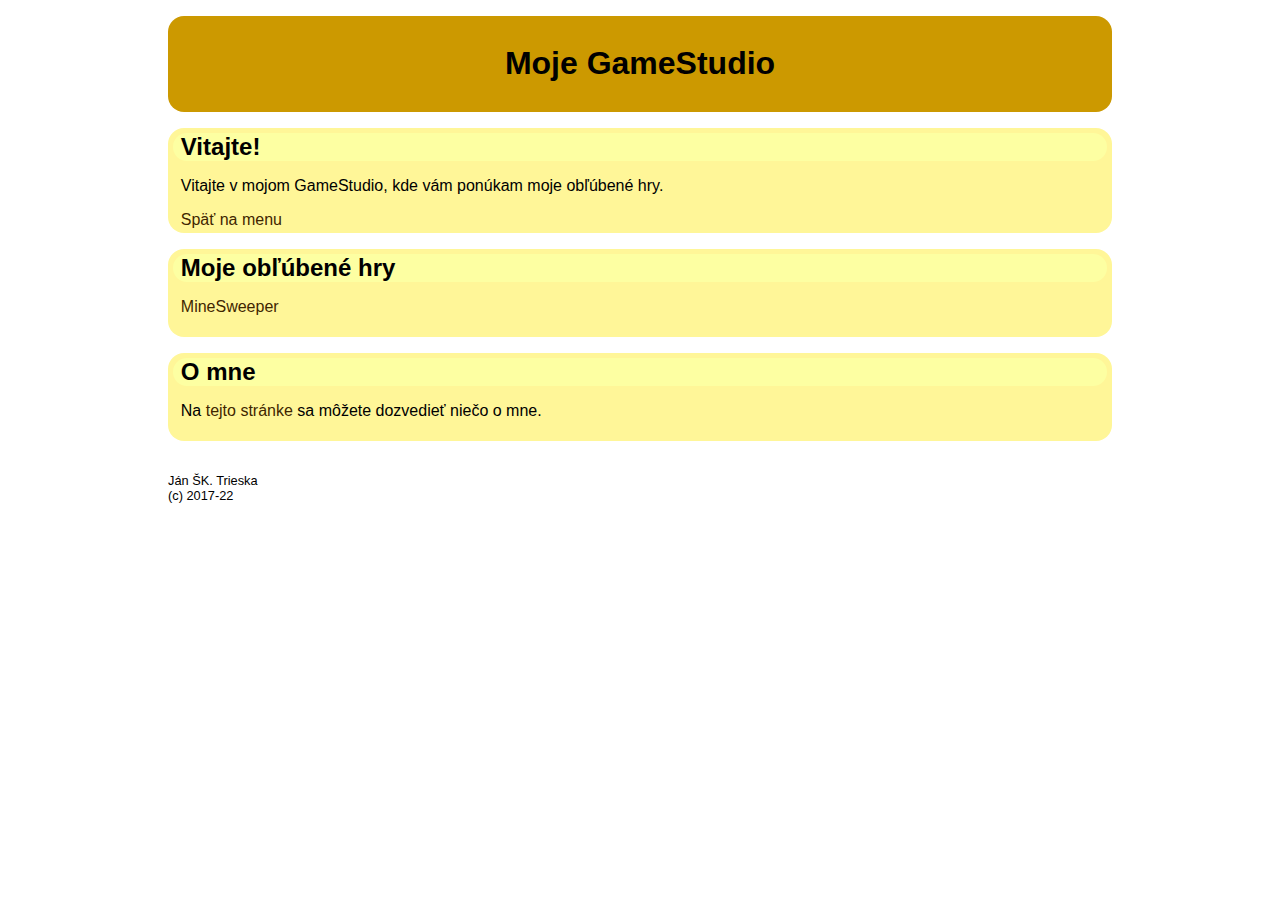
==== target/classes/static/index.html @ 10c98b7c "19082022 hodina - implementacia minesweeper pre do weboveho rozhrania" ====
<!DOCTYPE HTML>
<html lang="sk">
<head>
    <meta charset="UTF-8" />
    <meta name="viewport" content="width=device-width, initial-scale=1">
    <meta name="author" content="Stefan Korecko" />
    <link rel="stylesheet"
          href="css/introPages.css"
          media="screen" />


    <title>Moje GameStudio</title>
</head>

<body>
<header>
    <h1>Moje GameStudio</h1>
</header>




<main>
    <article  id="artUvod">
        <h2>Vitajte!</h2> <!--Pôvodne tu aj v ďalších articles bolo h1, to však vyvolá warning pri validácii
                              lebo "all h1 elements are treated as top-level headings by many
                              screen readers and other tools". -->
        <p>
            Vitajte v mojom GameStudio, kde vám ponúkam moje obľúbené hry.
        </p>
        <footer class="menuLink"><a href="#menuTitle">Späť na menu</a></footer>
    </article>

    <article  id="links">
        <h2>Moje obľúbené hry</h2>
        <p><a href="/minesweeper">MineSweeper</a></p>

    </article>

    <article  id="aboutMe">
        <h2>O mne</h2>
        <p>
            Na <a href="aboutMe.html">tejto stránke</a> sa môžete dozvedieť niečo o mne.
        </p>
    </article>
</main>

<footer>
    Ján ŠK. Trieska <br>
    (c) 2017-22
</footer>


</body>
</html>
---- target/classes/static/css/introPages.css ----
/*
Web Technologies course
CSS for examples of the "My Favourite Trees" blog with JavaScript

Stefan Korecko, 2022
DCI FEEI TU Kosice
*/

/*Basic formatting for the whole page*/

html {
    font-size: 100%;
    font-family: "Tw Cen MT", Arial, Helvetica, sans-serif;
    font-style: normal; /*normal, italic, oblique (obl.-similar to italic*/
    font-weight: normal; /*normal, bold*/
    text-align: justify; /*justify, left, right, center*/
    color: black;
}

a:link, a:visited{
    text-decoration: none;
    color: rgb(63, 38, 0);
}

a:hover{
    text-decoration: underline;
    color: #982d3b;
}

img {
    max-width:99%;
    width: auto;
    height: auto;
}

body > * {
    margin: 0.5rem;
}

body > header{
    border-radius: 1rem;
    padding:0.5rem;
    text-align:center;
    background-color: rgb(204,153,0);
}


body > footer{
    font-size: 0.8rem;
}

main > article{
    background-color: rgb(255, 246, 152);
    border-radius: 1rem;
    padding: 0.3rem;
    margin-bottom: 1rem;
}

main > article > *{
    padding-left: 0.5rem;
    padding-right: 0.5rem;
}

main > article > h2{
    background-color: rgb(253, 255, 162);
    border-radius: 1rem;
    margin: 0;
}


/***********************************************************************************************************/
/*FLEXBOX LAYOUT and media queries for the whole page*/
body{
    display: flex;
    flex-direction: column;
}
li{
    flex-grow: 1; /*aby zabrali celu sirku (to use the whole width)*/
}
body > footer{
    order: 1; /*aby bol posledny. Ostatne maju implicitne hodnotu 0, tzn. sa zobrazia podla poradia v html (To be the last one displayed as the others have implicitly order=0)*/
}



@media only screen and (min-width: 600px){
    body{
        min-width: 35rem;
        max-width: 60rem;
        margin-left: auto;
        margin-right: auto;
    }
}


@media only screen and (max-width: 599px){
    body{
        width: 100%;
    }
}




/***********************************************************************************************************/
/*Properties related to the dropdown menu*/

.menu {
    text-align: left;
    padding-left: 0.5em;
}

#menuIts{
    position:absolute;
    padding: 0.5em;
    max-width: 8em;
    min-width: 7em;
    border-radius: 0.5rem;
    background-color: rgb(204,153,0);
}

#menuIts > a {
    display: block;
}

#menuTitle{
    border: 0;
    background-color: rgb(204,153,0);
    outline:none;
}

#menuTitle:hover, #menuIts > a:hover{
    text-decoration: none;
    color: #982d3b;
    background-color: rgb(255,246,214);
}

.mnHide {display:none;}

.mnShow {display:block;}



/***********************************************************************************************************/
/*Properties related to the form and rendered opinions*/

label{
    vertical-align: top;
    display: inline-block; /*instead of inline (default) to make the width applicable*/
    min-width: 5.5em;
}

form{
    padding-bottom: 1em;
}

h3 > i {
    font-size: 0.8em;
}
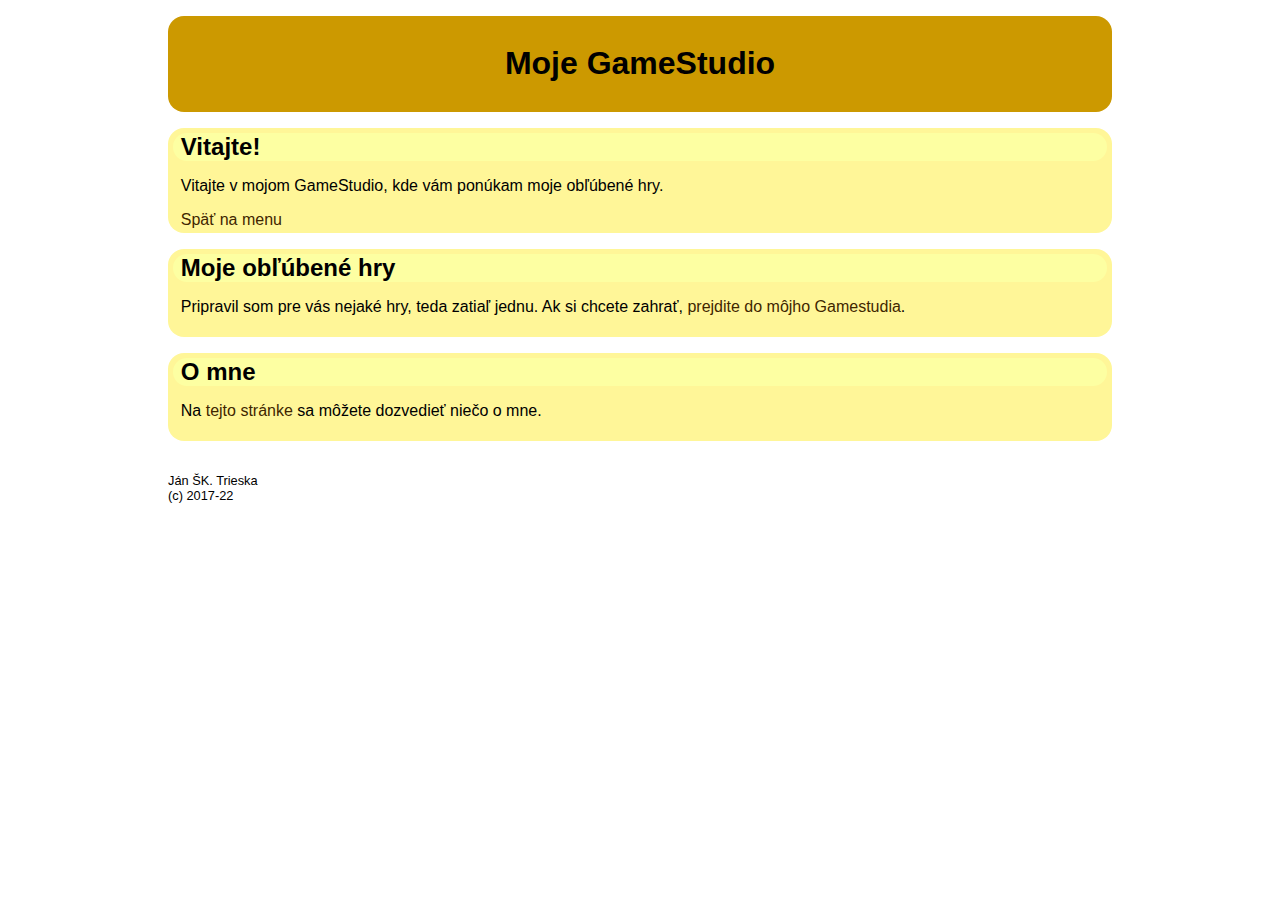
==== commit 64161fad: "hodina 23082022" ====
--- a/target/classes/static/index.html
+++ b/target/classes/static/index.html
@@ -33,7 +33,10 @@
 
     <article  id="links">
         <h2>Moje obľúbené hry</h2>
-        <p><a href="/minesweeper">MineSweeper</a></p>
+        <p>
+            Pripravil som pre vás nejaké hry, teda zatiaľ jednu.
+            Ak si chcete zahrať, <a href="/gamestudio">prejdite do môjho Gamestudia</a>.
+        </p>
 
     </article>
 
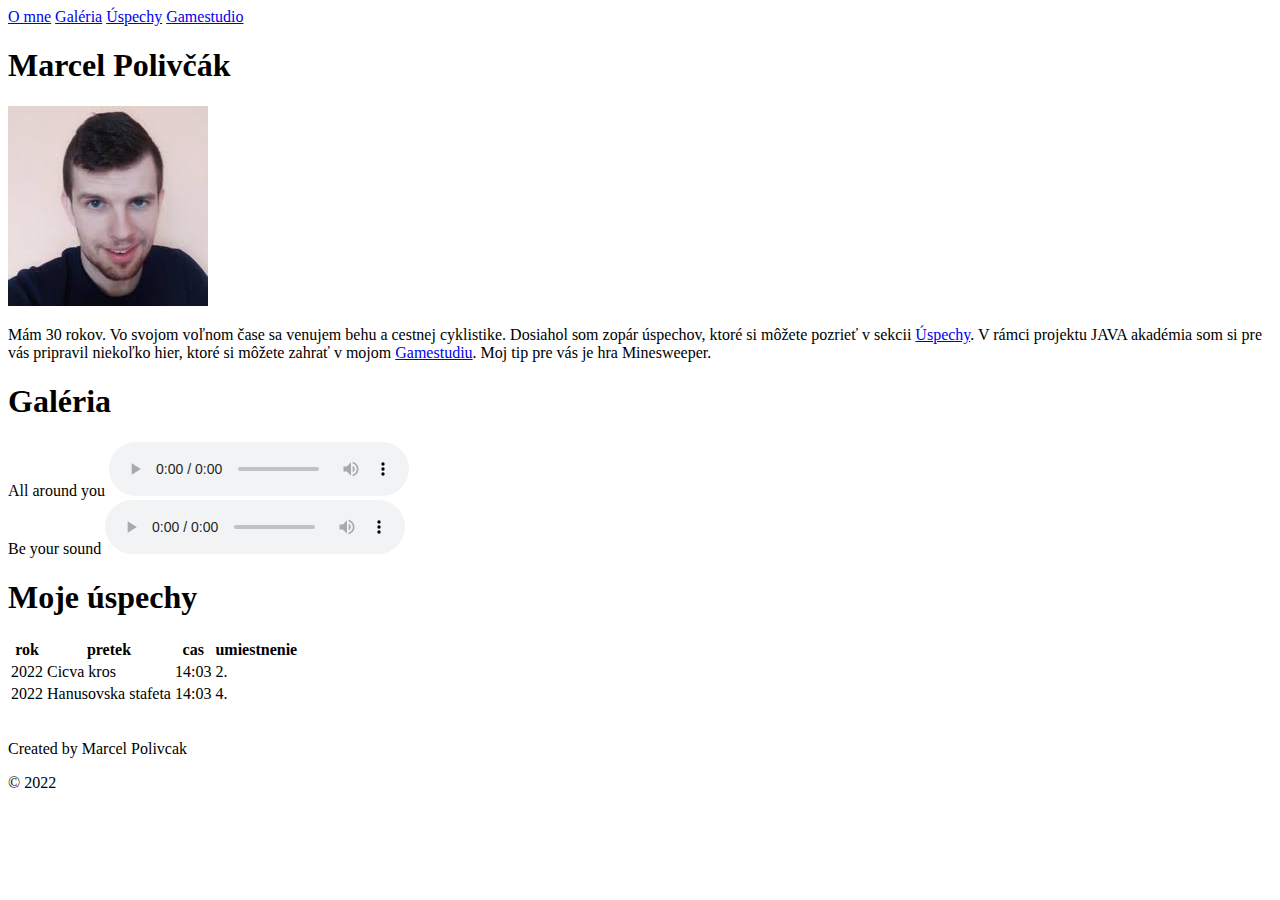
==== commit 497827e1: "test - pridana vlastna uvodna stranka" ====
--- a/target/classes/static/index.html
+++ b/target/classes/static/index.html
@@ -1,58 +1,84 @@
-<!DOCTYPE HTML>
-<html lang="sk">
+<!DOCTYPE html>
+<html lang="en">
 <head>
-    <meta charset="UTF-8" />
-    <meta name="viewport" content="width=device-width, initial-scale=1">
-    <meta name="author" content="Stefan Korecko" />
-    <link rel="stylesheet"
-          href="css/introPages.css"
-          media="screen" />
-
-
-    <title>Moje GameStudio</title>
+    <meta charset="UTF-8">
+    <title>Moja osobna stranka</title>
+    <meta charset="utf-8">
+    <meta name="viewport" content="width=device-width,initial-scale=1">
+    <link rel="preconnect" href="https://fonts.googleapis.com">
+    <link rel="preconnect" href="https://fonts.gstatic.com" crossorigin>
+    <link href="https://fonts.googleapis.com/css2?family=Kanit:ital,wght@1,700&display=swap" rel="stylesheet">
+    <link rel="preconnect" href="https://fonts.googleapis.com">
+<link rel="preconnect" href="https://fonts.gstatic.com" crossorigin>
+<link href="https://fonts.googleapis.com/css2?family=Quicksand&display=swap" rel="stylesheet"> 
+    <link rel="stylesheet" type="text/css" href="/css/stylereset.css">
+    <link rel="stylesheet" type="text/css" href="/css/style.css">
 </head>
-
 <body>
 <header>
-    <h1>Moje GameStudio</h1>
+    <nav>
+            <a href="#me">O mne</a>
+            <a href="#gallery">Galéria</a>
+            <a href="#successes">Úspechy</a>
+            <a href="/gamestudio">Gamestudio</a>
+    </nav>
 </header>
 
-
-
-
 <main>
-    <article  id="artUvod">
-        <h2>Vitajte!</h2> <!--Pôvodne tu aj v ďalších articles bolo h1, to však vyvolá warning pri validácii
-                              lebo "all h1 elements are treated as top-level headings by many
-                              screen readers and other tools". -->
-        <p>
-            Vitajte v mojom GameStudio, kde vám ponúkam moje obľúbené hry.
-        </p>
-        <footer class="menuLink"><a href="#menuTitle">Späť na menu</a></footer>
-    </article>
-
-    <article  id="links">
-        <h2>Moje obľúbené hry</h2>
-        <p>
-            Pripravil som pre vás nejaké hry, teda zatiaľ jednu.
-            Ak si chcete zahrať, <a href="/gamestudio">prejdite do môjho Gamestudia</a>.
-        </p>
-
-    </article>
-
-    <article  id="aboutMe">
-        <h2>O mne</h2>
-        <p>
-            Na <a href="aboutMe.html">tejto stránke</a> sa môžete dozvedieť niečo o mne.
+    <article id="me">
+        <h1>Marcel Polivčák</h1>
+        <img src="img/img.jpg" alt="photo" class="circle"> 
+        <p class="about">Mám 30 rokov. Vo svojom voľnom čase sa venujem behu a cestnej cyklistike.
+            Dosiahol som zopár úspechov, ktoré si môžete pozrieť v sekcii <a href="#successes">Úspechy</a>.
+            V rámci projektu JAVA akadémia som si pre vás pripravil niekoľko hier, ktoré si môžete 
+            zahrať v mojom <a href="/gamestudio">Gamestudiu</a>. Moj tip pre vás je hra Minesweeper.
         </p>
     </article>
+    <section id="gallery">
+        <h1>Galéria</h1>
+        <span class="gallery">All around you</span>
+        <audio controls="controls" src="media/All Around You.mp3">Song 1</audio><br>
+        <span class="gallery">Be your sound</span>
+        <audio controls="controls" src="media/Be Your Sound.mp3">song 2</audio><br>
+    </section>
+    <section id="successes">
+        <h1>Moje úspechy</h1>
+        <table>
+            <thead>
+            <tr>
+                <th>rok</th>
+                <th>pretek</th>
+                <th>cas</th>
+                <th>umiestnenie</th>
+            </tr>
+            </thead>
+            <tbody>
+            <tr>
+                <td>2022</td>
+                <td>Cicva kros</td>
+                <td>14:03</td>
+                <td>2.</td>
+            </tr>
+            <tr>
+                <td>2022</td>
+                <td>Hanusovska stafeta</td>
+                <td>14:03</td>
+                <td>4.</td>
+            </tr>
+            </tbody>
+        </table><br>
+    </section>
+    
+
 </main>
-
 <footer>
-    Ján ŠK. Trieska <br>
-    (c) 2017-22
+    <p class="foot-left">
+        Created by Marcel Polivcak
+    </p>
+    <p class="foot-right">
+        &copy; 2022
+    </p>
 </footer>
-
 
 </body>
 </html>